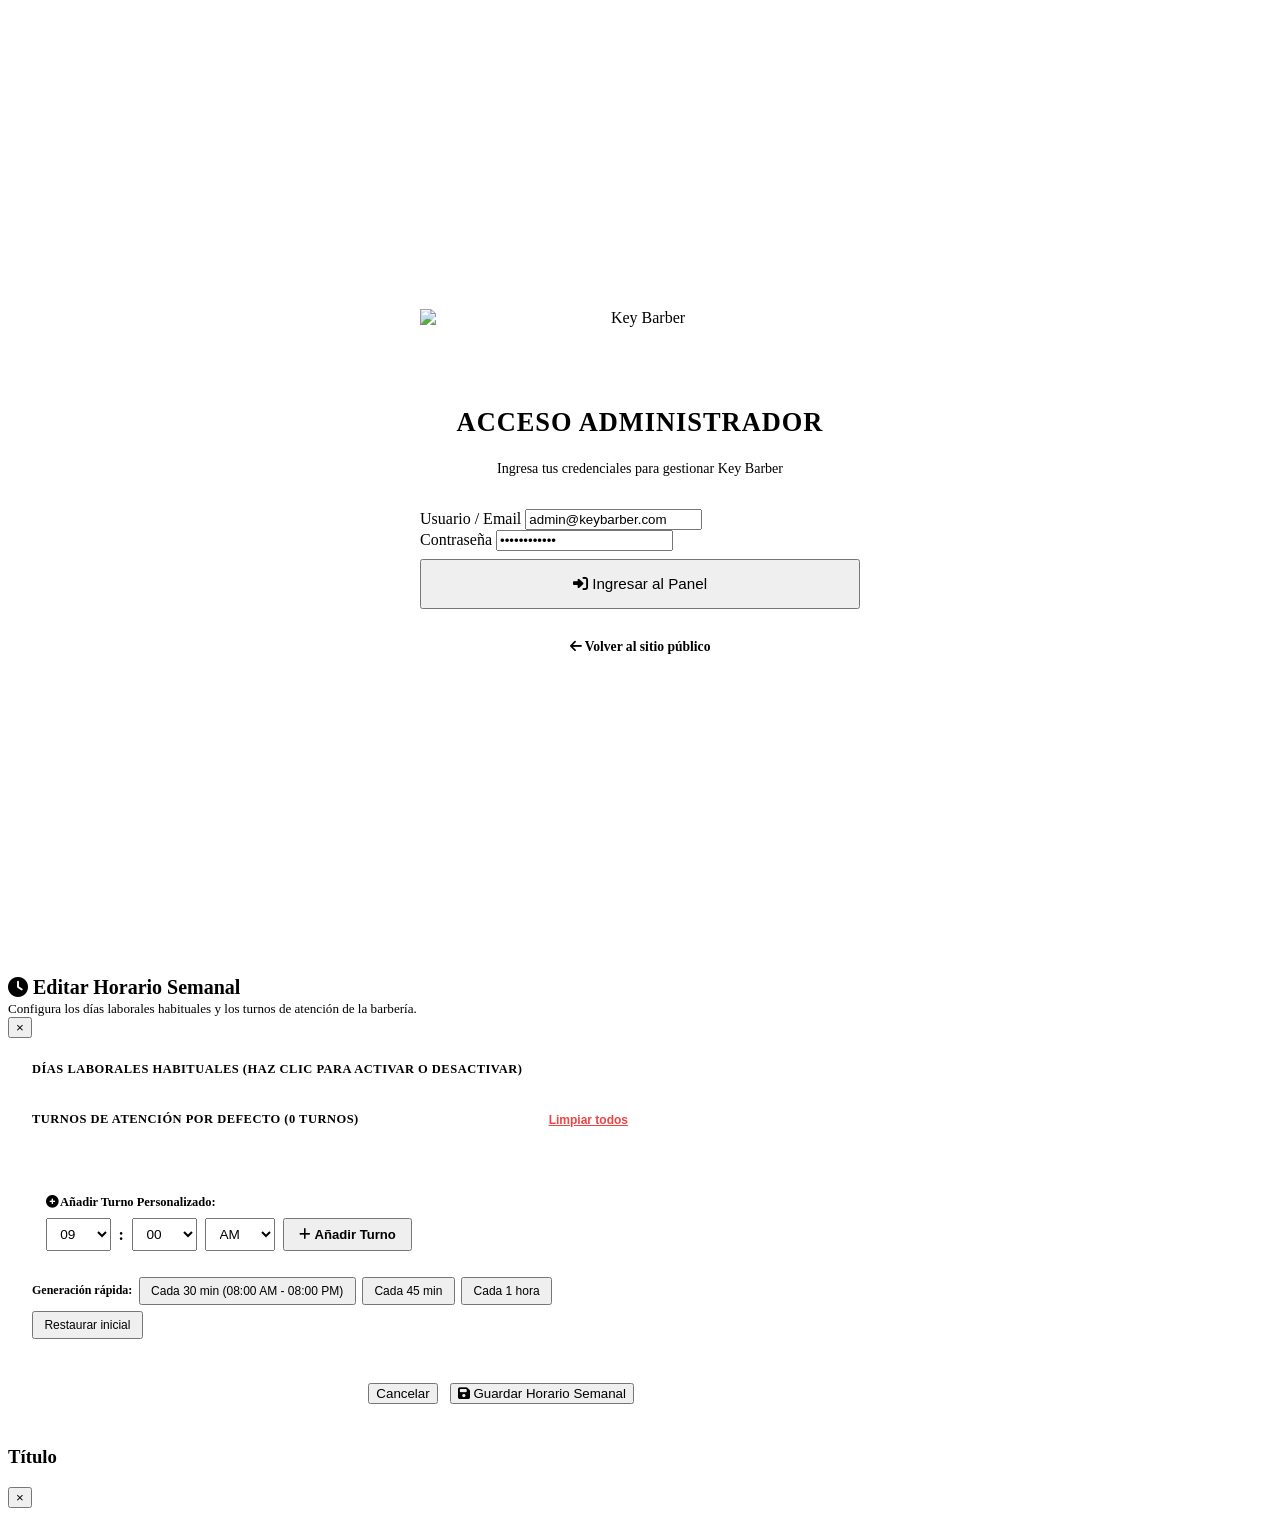
==== src/main/resources/static/admin.html @ 115a91c8 "feat: Key Barber - Sistema completo de gestión y agendamiento" ====
<!DOCTYPE html>
<html lang="es">
<head>
  <meta charset="UTF-8">
  <meta name="viewport" content="width=device-width, initial-scale=1.0">
  <title>Panel Administrativo | KEY BARBER</title>
  <link rel="stylesheet" href="https://cdnjs.cloudflare.com/ajax/libs/font-awesome/6.5.1/css/all.min.css">
  <link rel="stylesheet" href="/css/styles.css">
  <link rel="icon" href="data:image/svg+xml,<svg xmlns=%22http://www.w3.org/2000/svg%22 viewBox=%220 0 100 100%22><text y=%22.9em%22 font-size=%2290%22>⚡</text></svg>">
</head>
<body style="background: var(--bg-primary);">

  <!-- ==================== VISTA LOGIN ==================== -->
  <div id="loginView" style="display: flex; min-height: 100vh; align-items: center; justify-content: center; padding: 1.5rem;">
    <div style="background: #FFFFFF; border: 1px solid var(--border-color); border-radius: var(--radius-lg); padding: 2.75rem; max-width: 440px; width: 100%; box-shadow: var(--shadow-lg);">
      <div style="text-align: center; margin-bottom: 2rem;">
        <div class="logo-reflect-wrapper" style="margin: 0 auto 1.25rem auto;">
          <img src="/images/logo.jpg" alt="Key Barber" style="height: 76px; width: auto; display: block;">
        </div>
        <h2 style="color: var(--text-main); font-size: 1.65rem; font-weight: 900; letter-spacing: 1px;">ACCESO ADMINISTRADOR</h2>
        <p style="color: var(--text-muted); font-size: 0.88rem; margin-top: 0.35rem;">Ingresa tus credenciales para gestionar Key Barber</p>
      </div>

      <div id="loginError" style="display: none; background: var(--danger-bg); border: 1px solid var(--danger); color: var(--danger); padding: 0.85rem; border-radius: var(--radius-sm); margin-bottom: 1.25rem; font-size: 0.88rem; text-align: center; font-weight: 700;"></div>

      <form id="formLogin" onsubmit="iniciarSesion(event)">
        <div class="form-group">
          <label>Usuario / Email</label>
          <input type="email" id="loginEmail" class="form-control" value="admin@keybarber.com" required>
        </div>
        <div class="form-group">
          <label>Contraseña</label>
          <input type="password" id="loginPassword" class="form-control" value="Admin123456!" required>
        </div>
        <button type="submit" class="btn btn-gold" style="width: 100%; padding: 0.9rem; margin-top: 0.5rem; font-size: 0.95rem;">
          <i class="fa-solid fa-right-to-bracket mr-1"></i> Ingresar al Panel
        </button>
      </form>
      <div style="text-align: center; margin-top: 1.75rem;">
        <a href="/" style="color: var(--text-muted); font-size: 0.85rem; text-decoration: none; font-weight: 600;">
          <i class="fa-solid fa-arrow-left mr-1"></i> Volver al sitio público
        </a>
      </div>
    </div>
  </div>

  <!-- ==================== VISTA DASHBOARD PRINCIPAL ==================== -->
  <div id="dashboardView" style="display: none;" class="admin-layout">
    
    <!-- Sidebar Navegación -->
    <aside class="admin-sidebar">
      <div style="display: flex; align-items: center; gap: 0.85rem; margin-bottom: 2.25rem;">
        <div class="logo-reflect-wrapper" style="border-radius: 8px;">
          <img src="/images/logo.jpg" alt="Key Barber" style="height: 38px; width: auto; display: block;">
        </div>
        <div>
          <h3 style="font-size: 1.15rem; color: var(--text-main); font-weight: 800; letter-spacing: 1px;">KEY BARBER</h3>
          <p style="font-size: 0.72rem; color: var(--gold); font-weight: 800;" id="userRole">ADMIN</p>
        </div>
      </div>

      <nav style="display: flex; flex-direction: column; gap: 0.45rem;">
        <button class="btn btn-gold" style="justify-content: flex-start; text-align: left;" onclick="cambiarTab('citas', this)" id="btnTabCitas">
          <i class="fa-solid fa-calendar-check mr-2"></i> Citas &amp; Agenda
        </button>
        <button class="btn btn-outline" style="justify-content: flex-start; text-align: left;" onclick="cambiarTab('historial', this)" id="btnTabHistorial">
          <i class="fa-solid fa-clock-rotate-left mr-2 text-gold"></i> Historial de Citas
        </button>
        <button class="btn btn-outline" style="justify-content: flex-start; text-align: left;" onclick="cambiarTab('metricas', this)">
          <i class="fa-solid fa-chart-pie mr-2 text-gold"></i> Métricas &amp; Caja
        </button>
        <button class="btn btn-outline" style="justify-content: flex-start; text-align: left;" onclick="cambiarTab('servicios', this)">
          <i class="fa-solid fa-scissors mr-2 text-gold"></i> Catálogo Servicios
        </button>
        <button class="btn btn-outline" style="justify-content: flex-start; text-align: left;" onclick="cambiarTab('barberos', this)">
          <i class="fa-solid fa-user-tie mr-2 text-gold"></i> Equipo de Barberos
        </button>
        <button class="btn btn-outline" style="justify-content: flex-start; text-align: left;" onclick="cambiarTab('bloqueos', this)">
          <i class="fa-solid fa-calendar-xmark mr-2 text-gold"></i> Bloqueos de Horario
        </button>
        <button class="btn btn-outline" style="justify-content: flex-start; text-align: left;" onclick="cambiarTab('configuracion', this)">
          <i class="fa-solid fa-gear mr-2 text-gold"></i> Ajustes Barbería
        </button>
      </nav>

      <div style="margin-top: auto; padding-top: 2rem; border-top: 1px solid var(--border-color);">
        <p style="font-size: 0.8rem; color: var(--text-muted); margin-bottom: 0.75rem; word-break: break-all; font-weight: 600;" id="userName">admin@keybarber.com</p>
        <div style="display: flex; gap: 0.5rem;">
          <a href="/" target="_blank" class="btn btn-outline" style="flex: 1; padding: 0.45rem; font-size: 0.8rem;">
            <i class="fa-solid fa-arrow-up-right-from-square mr-1"></i> Ver Sitio
          </a>
          <button onclick="cerrarSesion()" class="btn btn-danger" style="padding: 0.45rem 0.85rem; font-size: 0.8rem;">
            <i class="fa-solid fa-arrow-right-from-bracket"></i> Salir
          </button>
        </div>
      </div>
    </aside>

    <!-- Main Content -->
    <main class="admin-main">
      
      <!-- ============ TAB 1: CITAS & AGENDA (VISTA UNIFICADA) ============ -->
      <section id="tabCitas" class="tab-content">
        
        <!-- ============ AGENDA VISUAL INTERACTIVA (SLIDER / SCROLL COMPACTO) ============ -->
        <div style="background: #10141D; border: 1px solid rgba(197, 160, 89, 0.35); border-radius: var(--radius-md); padding: 1.5rem; margin-bottom: 1.75rem; box-shadow: 0 10px 30px rgba(0,0,0,0.25);">
          <!-- Encabezado de la Agenda -->
          <div style="display: flex; justify-content: space-between; align-items: center; border-bottom: 1px solid rgba(255, 255, 255, 0.08); padding-bottom: 1rem; margin-bottom: 1.25rem; flex-wrap: wrap; gap: 1rem;">
            <div>
              <div style="display: flex; align-items: center; gap: 0.65rem;">
                <span style="background: rgba(197, 160, 89, 0.15); color: #C5A059; width: 36px; height: 36px; border-radius: 8px; display: flex; align-items: center; justify-content: center; font-size: 1.1rem; border: 1px solid rgba(197, 160, 89, 0.3);">
                  <i class="fa-solid fa-calendar-days"></i>
                </span>
                <h3 id="tituloVistaAgenda" style="font-size: 1.25rem; font-weight: 800; color: #FFFFFF; letter-spacing: 0.5px; margin: 0;">
                  AGENDA SEMANAL
                </h3>
              </div>
              <p id="subtituloVistaAgenda" style="font-size: 0.82rem; color: #94A3B8; margin-top: 0.35rem;">
                Visualiza la disponibilidad y las citas de toda la semana de forma compacta y sin enredos. Haz clic en un turno para gestionarlo.
              </p>
            </div>

            <!-- Controles y Selector de Vista -->
            <div style="display: flex; gap: 0.5rem; flex-wrap: wrap; align-items: center;">
              <div style="background: #181C26; padding: 0.25rem; border-radius: var(--radius-sm); border: 1px solid rgba(255, 255, 255, 0.08); display: flex; gap: 0.25rem;">
                <button type="button" id="btnModoSemanal" onclick="cambiarModoAgendaVisual('SEMANAL')" style="padding: 0.45rem 0.85rem; font-size: 0.8rem; font-weight: 700; border-radius: 6px; border: none; cursor: pointer; transition: var(--transition); background: #C5A059; color: #000000;">
                  <i class="fa-solid fa-calendar-week mr-1"></i> Agenda Semanal
                </button>
                <button type="button" id="btnModoFecha" onclick="cambiarModoAgendaVisual('FECHA')" style="padding: 0.45rem 0.85rem; font-size: 0.8rem; font-weight: 700; border-radius: 6px; border: none; cursor: pointer; transition: var(--transition); background: transparent; color: #94A3B8;">
                  <i class="fa-solid fa-calendar-day mr-1"></i> Por Fecha
                </button>
              </div>

              <button onclick="abrirModalHorarioSemanal()" class="btn btn-outline" style="padding: 0.45rem 0.85rem; font-size: 0.8rem; border-color: rgba(197, 160, 89, 0.4); color: #C5A059;">
                <i class="fa-solid fa-sliders mr-1"></i> Configurar Turnos
              </button>
            </div>
          </div>

          <!-- Contenedor Dinámico: Renderizado de la Agenda Semanal o por Fecha -->
          <div id="contenedorAgendaVisual" style="max-height: 520px; overflow-y: auto; padding-right: 0.35rem;">
            <div style="text-align: center; color: #94A3B8; padding: 2.5rem;">
              <i class="fa-solid fa-spinner fa-spin text-gold mr-2 text-xl"></i> Cargando agenda visual interactiva...
            </div>
          </div>
        </div>

        <!-- Tarjeta de Mesa en Vivo: Clientes en Silla (En Atención) -->
        <div style="background: #FFFFFF; border: 1px solid var(--border-color); border-radius: var(--radius-md); padding: 1.5rem; margin-bottom: 1.75rem; box-shadow: var(--shadow-md);">
          <div style="display: flex; justify-content: space-between; align-items: center; margin-bottom: 1.25rem; flex-wrap: wrap; gap: 1rem;">
            <div>
              <div style="display: flex; align-items: center; gap: 0.6rem;">
                <span style="background: rgba(234, 179, 8, 0.15); color: #B45309; width: 36px; height: 36px; border-radius: 8px; display: flex; align-items: center; justify-content: center; font-size: 1.15rem; border: 1px solid rgba(234, 179, 8, 0.3);">
                  <i class="fa-solid fa-scissors"></i>
                </span>
                <h3 style="font-size: 1.25rem; font-weight: 800; color: var(--text-main); margin: 0;">
                  Clientes en Silla (En Atención)
                </h3>
                <span id="badgeContadorEnProceso" style="background: rgba(234, 179, 8, 0.15); color: #B45309; border: 1px solid rgba(234, 179, 8, 0.3); font-size: 0.75rem; font-weight: 800; padding: 0.2rem 0.65rem; border-radius: var(--radius-full);">
                  0 en atención
                </span>
              </div>
              <p style="font-size: 0.82rem; color: var(--text-muted); margin-top: 0.35rem;">
                Solo las citas activas que están siendo atendidas en este momento. Al cobrar, pasarán al <strong>Historial de Citas</strong>.
              </p>
            </div>

            <div style="display: flex; gap: 0.5rem;">
              <button onclick="cargarCitasAdmin()" class="btn btn-gold" style="padding: 0.45rem 1rem; font-size: 0.82rem;">
                <i class="fa-solid fa-rotate mr-1"></i> Actualizar
              </button>
            </div>
          </div>

          <!-- Tabla de Clientes en Atención -->
          <div style="overflow-x: auto; border: 1px solid var(--border-color); border-radius: var(--radius-sm); margin-bottom: 1.5rem;">
            <table class="data-table">
              <thead>
                <tr>
                  <th>Código</th>
                  <th>Hora</th>
                  <th>Cliente</th>
                  <th>Teléfono</th>
                  <th>Barbero Asignado</th>
                  <th>Servicios en Corte</th>
                  <th>Total a Cobrar</th>
                  <th>Estado</th>
                  <th style="text-align: right;">Acciones de Atención</th>
                </tr>
              </thead>
              <tbody id="tablaCitasBody">
                <tr><td colspan="9" style="text-align: center; color: var(--text-muted); padding: 2rem;">Cargando citas en proceso...</td></tr>
              </tbody>
            </table>
          </div>

          <!-- Próximas Citas Confirmadas de Hoy (Listas para atender) -->
          <div style="border-top: 1px solid var(--border-color); padding-top: 1.25rem;">
            <div style="display: flex; justify-content: space-between; align-items: center; margin-bottom: 0.85rem;">
              <h4 style="font-size: 1rem; font-weight: 800; color: var(--text-main); margin: 0;">
                <i class="fa-regular fa-calendar-check text-gold mr-1"></i> Citas Programadas para Hoy (Esperando Turno)
              </h4>
              <span id="contadorCitasConfirmadasHoy" style="font-size: 0.75rem; font-weight: 700; color: var(--text-muted);">
                0 en espera
              </span>
            </div>
            <div id="listaCitasConfirmadasHoy" style="display: grid; grid-template-columns: repeat(auto-fill, minmax(280px, 1fr)); gap: 0.75rem;">
              <div style="color: var(--text-muted); font-size: 0.82rem; padding: 0.5rem;">No hay citas adicionales en espera para hoy.</div>
            </div>
          </div>
        </div>

      </section>

      <!-- ============ TAB: HISTORIAL DE CITAS (DONDE LLEGAN LAS COMPLETADAS) ============ -->
      <section id="tabHistorial" class="tab-content" style="display: none;">
        <div style="background: #FFFFFF; border: 1px solid var(--border-color); border-radius: var(--radius-md); padding: 1.5rem; margin-bottom: 1.75rem; box-shadow: var(--shadow-md);">
          
          <!-- Encabezado del Historial -->
          <div style="display: flex; justify-content: space-between; align-items: center; margin-bottom: 1.25rem; flex-wrap: wrap; gap: 1rem;">
            <div>
              <div style="display: flex; align-items: center; gap: 0.6rem;">
                <span style="background: rgba(185, 143, 74, 0.12); color: var(--gold); width: 36px; height: 36px; border-radius: 8px; display: flex; align-items: center; justify-content: center; font-size: 1.15rem; border: 1px solid rgba(185, 143, 74, 0.3);">
                  <i class="fa-solid fa-clock-rotate-left"></i>
                </span>
                <h3 style="font-size: 1.25rem; font-weight: 800; color: var(--text-main); margin: 0;">
                  Historial de Citas y Registros
                </h3>
              </div>
              <p style="font-size: 0.82rem; color: var(--text-muted); margin-top: 0.35rem;">
                Todos los registros completados o cobrados llegan aquí. Puedes buscar y <strong>eliminar permanentemente</strong> cada registro si lo deseas.
              </p>
            </div>

            <!-- Resumen Rápido de Caja del Historial -->
            <div style="display: flex; gap: 0.75rem; align-items: center; flex-wrap: wrap;">
              <div style="background: var(--bg-card); padding: 0.5rem 0.85rem; border-radius: var(--radius-sm); border: 1px solid var(--border-color); text-align: right;">
                <span style="font-size: 0.7rem; font-weight: 700; color: var(--text-muted); text-transform: uppercase; display: block;">Total Facturado</span>
                <strong id="historialTotalFacturado" style="color: #059669; font-size: 1.1rem; font-weight: 800;">$0</strong>
              </div>
              <div style="background: var(--bg-card); padding: 0.5rem 0.85rem; border-radius: var(--radius-sm); border: 1px solid var(--border-color); text-align: right;">
                <span style="font-size: 0.7rem; font-weight: 700; color: var(--text-muted); text-transform: uppercase; display: block;">Citas Registradas</span>
                <strong id="historialTotalRegistros" style="color: var(--text-main); font-size: 1.1rem; font-weight: 800;">0</strong>
              </div>
              <button onclick="cargarHistorialAdmin()" class="btn btn-gold" style="padding: 0.55rem 1rem; font-size: 0.85rem;">
                <i class="fa-solid fa-rotate mr-1"></i> Actualizar
              </button>
            </div>
          </div>

          <!-- Filtros de Búsqueda del Historial -->
          <div style="display: grid; grid-template-columns: repeat(auto-fit, minmax(200px, 1fr)); gap: 0.75rem; background: var(--bg-card); padding: 1rem; border-radius: var(--radius-sm); border: 1px solid var(--border-color); margin-bottom: 1.25rem;">
            <div>
              <label style="font-size: 0.75rem; font-weight: 800; text-transform: uppercase; color: var(--text-muted); display: block; margin-bottom: 0.35rem;">Buscar cliente / código / teléfono</label>
              <input type="text" id="filtroHistorialTexto" oninput="filtrarHistorialTabla()" placeholder="Nombre, teléfono o KB-..." class="form-control" style="font-size: 0.85rem; padding: 0.55rem 0.75rem;">
            </div>
            <div>
              <label style="font-size: 0.75rem; font-weight: 800; text-transform: uppercase; color: var(--text-muted); display: block; margin-bottom: 0.35rem;">Estado</label>
              <select id="filtroHistorialEstado" class="form-control" style="font-size: 0.85rem; padding: 0.55rem 0.75rem;" onchange="cargarHistorialAdmin()">
                <option value="COMPLETADA" selected>Solo Completadas (Cobradas)</option>
                <option value="CANCELADA">Solo Canceladas</option>
                <option value="TODOS">Todos los Registros</option>
              </select>
            </div>
          </div>

          <!-- Tabla del Historial -->
          <div style="overflow-x: auto; border: 1px solid var(--border-color); border-radius: var(--radius-sm);">
            <table class="data-table">
              <thead>
                <tr>
                  <th>Código</th>
                  <th>Fecha</th>
                  <th>Hora</th>
                  <th>Cliente</th>
                  <th>Teléfono</th>
                  <th>Barbero</th>
                  <th>Servicios Realizados</th>
                  <th>Total Cobrado</th>
                  <th>Estado</th>
                  <th style="text-align: right;">Eliminar</th>
                </tr>
              </thead>
              <tbody id="tablaHistorialBody">
                <tr><td colspan="10" style="text-align: center; color: var(--text-muted); padding: 2.5rem;">Cargando historial de citas...</td></tr>
              </tbody>
            </table>
          </div>

        </div>
      </section>



      <!-- ============ TAB 2: MÉTRICAS & CAJA ============ -->
      <section id="tabMetricas" class="tab-content" style="display: none;">
        <h2 style="font-size: 1.8rem; font-weight: 800; color: var(--text-main); margin-bottom: 1.5rem;">
          <i class="fa-solid fa-chart-pie text-gold mr-1"></i> Resumen de Métricas &amp; Caja
        </h2>
        
        <div style="display: grid; grid-template-columns: repeat(auto-fit, minmax(210px, 1fr)); gap: 1.25rem; margin-bottom: 2rem;">
          <div class="metric-card">
            <span style="color: var(--text-muted); font-size: 0.82rem; font-weight: 800; text-transform: uppercase;">Citas Hoy</span>
            <div class="metric-number" id="metricaCitasHoy">0</div>
          </div>
          <div class="metric-card">
            <span style="color: var(--warning); font-size: 0.82rem; font-weight: 800; text-transform: uppercase;">Pendientes / En Proceso</span>
            <div class="metric-number" style="color: var(--warning);" id="metricaPendientesHoy">0</div>
          </div>
          <div class="metric-card">
            <span style="color: var(--success); font-size: 0.82rem; font-weight: 800; text-transform: uppercase;">Completadas Hoy</span>
            <div class="metric-number" style="color: var(--success);" id="metricaCompletadasHoy">0</div>
          </div>
          <div class="metric-card">
            <span style="color: var(--gold); font-size: 0.82rem; font-weight: 800; text-transform: uppercase;">Facturado Hoy</span>
            <div class="metric-number" id="metricaIngresosHoy">$0</div>
          </div>
          <div class="metric-card">
            <span style="color: var(--info); font-size: 0.82rem; font-weight: 800; text-transform: uppercase;">Facturado Esta Semana</span>
            <div class="metric-number" style="color: var(--info);" id="metricaIngresosSemana">$0</div>
          </div>
        </div>
      </section>

      <!-- ============ TAB 3: SERVICIOS CON SELECTOR DE ARCHIVO Y LIVE PREVIEW ============ -->
      <section id="tabServicios" class="tab-content" style="display: none;">
        <div style="background: #FFFFFF; border: 1px solid var(--border-color); border-radius: var(--radius-md); padding: 1.75rem; margin-bottom: 2rem; box-shadow: var(--shadow-md);">
          
          <div style="display: flex; justify-content: space-between; align-items: center; border-bottom: 1px solid var(--border-color); padding-bottom: 1rem; margin-bottom: 1.5rem;">
            <h3 id="formServicioTitulo" style="font-size: 1.25rem; font-weight: 800; color: var(--gold); display: flex; align-items: center; gap: 0.5rem;">
              <i class="fa-solid fa-scissors"></i> <span>Crear Nuevo Servicio de Barbería</span>
            </h3>
            <button id="btnCancelarEdicionServ" onclick="resetearFormServicio()" class="btn btn-outline" style="display: none; padding: 0.4rem 0.8rem; font-size: 0.8rem;">
              Cancelar Edición
            </button>
          </div>

          <form id="formEditorServicio" onsubmit="guardarServicioConPreview(event)">
            <input type="hidden" id="servEditId" value="">
            <input type="hidden" id="liveServImgData" value="">

            <div style="display: grid; grid-template-columns: repeat(auto-fit, minmax(220px, 1fr)); gap: 1rem; margin-bottom: 1rem;">
              <div class="form-group" style="margin-bottom: 0;">
                <label>Nombre del Servicio *</label>
                <input type="text" id="liveServNombre" class="form-control" placeholder="Ej: Skin Fade &amp; Ritual Barba" required oninput="actualizarPreviewEnVivo()">
              </div>
              <div class="form-group" style="margin-bottom: 0;">
                <label>Categoría</label>
                <select id="liveServCategoria" class="form-control" onchange="actualizarPreviewEnVivo()">
                  <option value="Cortes">Cortes</option>
                  <option value="Barba">Barba</option>
                  <option value="Combos">Combos VIP</option>
                  <option value="Tratamientos">Tratamientos</option>
                  <option value="Color">Color</option>
                </select>
              </div>
              <div class="form-group" style="margin-bottom: 0;">
                <label>Precio ($ COP) *</label>
                <input type="number" id="liveServPrecio" class="form-control" placeholder="Ej: 35000" required oninput="actualizarPreviewEnVivo()">
              </div>
              <div class="form-group" style="margin-bottom: 0;">
                <label>Duración Estimada (Minutos) *</label>
                <input type="number" id="liveServDuracion" class="form-control" value="30" step="5" required oninput="actualizarPreviewEnVivo()">
              </div>
            </div>

            <!-- SELECTOR DE ARCHIVO LOCAL (100% CERO URLs) -->
            <div class="form-group">
              <label>Foto del Servicio (Selecciona un archivo de tu equipo) *</label>
              <div class="file-upload-box" id="servDropZone">
                <input type="file" id="servFileInput" class="file-upload-input" accept="image/png,image/jpeg,image/webp" onchange="manejarSubidaArchivoServicio(event)">
                <i class="fa-solid fa-cloud-arrow-up text-gold" style="font-size: 2rem; margin-bottom: 0.5rem; display: block;"></i>
                <strong style="color: var(--text-main); font-size: 0.95rem; display: block;" id="servFileNameLabel">Haz clic o arrastra una imagen aquí (JPG, PNG, WebP)</strong>
                <p style="color: var(--text-muted); font-size: 0.8rem; margin-top: 0.25rem;">La foto se reflejará al instante en la tarjeta de vista previa</p>
              </div>
            </div>

            <div class="form-group">
              <label>Descripción del Procedimiento</label>
              <textarea id="liveServDesc" class="form-control" rows="2" placeholder="Detalla los procedimientos incluidos..." oninput="actualizarPreviewEnVivo()"></textarea>
            </div>

            <!-- CONTROLES DE ENCUADRE Y VISTA PREVIA EN TARJETA -->
            <div style="border-top: 1px solid var(--border-color); padding-top: 1.5rem; margin-top: 1.5rem; display: grid; grid-template-columns: 1.2fr 0.8fr; gap: 2rem; align-items: start;">
              
              <!-- Columna Controles -->
              <div>
                <h4 style="font-size: 0.9rem; font-weight: 800; color: var(--gold); text-transform: uppercase; letter-spacing: 0.5px; margin-bottom: 0.5rem;">
                  <i class="fa-solid fa-crop-simple mr-1"></i> Encuadre &amp; Zoom de Imagen
                </h4>
                <p style="font-size: 0.82rem; color: var(--text-muted); margin-bottom: 1.25rem;">
                  Ajusta el zoom y la posición para que la foto se adapte perfectamente al marco.
                </p>

                <div style="display: grid; grid-template-columns: 1fr 1fr; gap: 1rem; margin-bottom: 1rem;">
                  <div>
                    <label style="font-size: 0.8rem; font-weight: 700; color: var(--text-muted); display: block; margin-bottom: 0.35rem;">Modo de Ajuste</label>
                    <select id="servFitMode" class="form-control" onchange="actualizarPreviewEnVivo()">
                      <option value="cover">Cubrir Marco (Cover)</option>
                      <option value="contain">Encajar Completo (Contain)</option>
                    </select>
                  </div>
                  <div>
                    <label style="font-size: 0.8rem; font-weight: 700; color: var(--text-muted); display: flex; justify-content: space-between; margin-bottom: 0.35rem;">
                      <span>Zoom / Escala</span>
                      <span id="servZoomVal" style="color: var(--gold); font-family: monospace;">1.00x</span>
                    </label>
                    <input type="range" id="servZoom" min="0.7" max="2.5" step="0.05" value="1.0" style="width: 100%; accent-color: var(--gold);" oninput="actualizarPreviewEnVivo()">
                  </div>
                </div>

                <div style="display: grid; grid-template-columns: 1fr 1fr; gap: 1rem; margin-bottom: 1.25rem;">
                  <div>
                    <label style="font-size: 0.8rem; font-weight: 700; color: var(--text-muted); display: flex; justify-content: space-between; margin-bottom: 0.35rem;">
                      <span>Posición X</span>
                      <span id="servPosXVal" style="color: var(--gold); font-family: monospace;">50%</span>
                    </label>
                    <input type="range" id="servPosX" min="0" max="100" step="1" value="50" style="width: 100%; accent-color: var(--gold);" oninput="actualizarPreviewEnVivo()">
                  </div>
                  <div>
                    <label style="font-size: 0.8rem; font-weight: 700; color: var(--text-muted); display: flex; justify-content: space-between; margin-bottom: 0.35rem;">
                      <span>Posición Y</span>
                      <span id="servPosYVal" style="color: var(--gold); font-family: monospace;">50%</span>
                    </label>
                    <input type="range" id="servPosY" min="0" max="100" step="1" value="50" style="width: 100%; accent-color: var(--gold);" oninput="actualizarPreviewEnVivo()">
                  </div>
                </div>

                <div style="display: flex; gap: 0.5rem;">
                  <button type="button" onclick="setPresetServicio('cover')" class="btn btn-outline" style="flex: 1; padding: 0.45rem; font-size: 0.78rem;">
                    <i class="fa-solid fa-scissors text-gold mr-1"></i> Modelo / Fade
                  </button>
                  <button type="button" onclick="setPresetServicio('contain')" class="btn btn-outline" style="flex: 1; padding: 0.45rem; font-size: 0.78rem;">
                    <i class="fa-solid fa-expand text-gold mr-1"></i> Encajar Todo
                  </button>
                  <button type="button" onclick="resetearSlidersServicio()" class="btn btn-outline" style="padding: 0.45rem 0.8rem; font-size: 0.78rem;">
                    Restablecer
                  </button>
                </div>
              </div>

              <!-- Columna Tarjeta Vista Previa en Vivo -->
              <div style="display: flex; flex-direction: column; align-items: center;">
                <span style="font-size: 0.75rem; text-transform: uppercase; font-weight: 800; color: var(--gold); letter-spacing: 1px; margin-bottom: 0.75rem;">
                  <i class="fa-solid fa-eye mr-1"></i> Vista Previa en Tarjeta
                </span>

                <div class="service-card" style="width: 100%; max-width: 320px;">
                  <div class="service-img-wrap">
                    <img id="previewCardImg" src="https://images.unsplash.com/photo-1503951914875-452162b0f3f1?auto=format&fit=crop&w=600&q=80" class="service-img" alt="Vista previa">
                    <span class="service-duration-badge" id="previewCardDuration">⏱️ 30 min</span>
                  </div>
                  <div class="service-body">
                    <div class="service-meta">
                      <span class="service-category" id="previewCardCategory">Cortes</span>
                    </div>
                    <h3 class="service-title" id="previewCardTitle">Nombre del Servicio</h3>
                    <p class="service-desc" id="previewCardDesc">Detalla los procedimientos incluidos...</p>
                    <div class="service-footer">
                      <span class="service-price" id="previewCardPrice">$35.000</span>
                      <button type="button" class="btn btn-gold" style="padding: 0.45rem 1rem; font-size: 0.8rem; opacity: 0.8; cursor: default;">
                        <i class="fa-solid fa-calendar-plus mr-1"></i> Agendar
                      </button>
                    </div>
                  </div>
                </div>
              </div>

            </div>

            <div style="display: flex; justify-content: flex-end; gap: 1rem; margin-top: 1.5rem; border-top: 1px solid var(--border-color); padding-top: 1.25rem;">
              <button type="submit" id="btnGuardarServicio" class="btn btn-gold" style="padding: 0.85rem 2rem; font-size: 0.95rem;">
                <i class="fa-solid fa-floppy-disk mr-1"></i> Guardar Servicio
              </button>
            </div>
          </form>

        </div>

        <!-- Tabla de Servicios Registrados -->
        <div style="background: #FFFFFF; border: 1px solid var(--border-color); border-radius: var(--radius-md); padding: 1.5rem; box-shadow: var(--shadow-sm);">
          <div style="display: flex; justify-content: space-between; align-items: center; margin-bottom: 1rem;">
            <h4 style="font-size: 1.15rem; font-weight: 800; color: var(--text-main);">
              Servicios Registrados en el Sistema
            </h4>
            <button onclick="resetearFormServicio(); window.scrollTo({top: 0, behavior: 'smooth'});" class="btn btn-gold" style="padding: 0.45rem 0.9rem; font-size: 0.82rem;">
              <i class="fa-solid fa-plus mr-1"></i> + Nuevo Servicio
            </button>
          </div>
          <div style="overflow-x: auto; border: 1px solid var(--border-color); border-radius: var(--radius-sm);">
            <table class="data-table">
              <thead>
                <tr>
                  <th>Foto</th>
                  <th>Servicio</th>
                  <th>Categoría</th>
                  <th>Precio</th>
                  <th>Duración</th>
                  <th>Estado</th>
                  <th style="text-align: right;">Acciones</th>
                </tr>
              </thead>
              <tbody id="tablaServiciosBody"></tbody>
            </table>
          </div>
        </div>
      </section>

      <!-- ============ TAB 4: BARBEROS CON SELECTOR DE ARCHIVO LOCAL ============ -->
      <section id="tabBarberos" class="tab-content" style="display: none;">
        <div style="display: flex; justify-content: space-between; align-items: center; margin-bottom: 1.5rem;">
          <div>
            <h2 style="font-size: 1.8rem; font-weight: 800; color: var(--text-main);">Equipo de Barberos</h2>
            <p style="color: var(--text-muted); font-size: 0.88rem;">Agrega, edita o elimina a los profesionales, turnos laborales y descansos.</p>
          </div>
          <button onclick="abrirModalBarbero()" class="btn btn-gold">
            <i class="fa-solid fa-plus mr-1"></i> + Nuevo Barbero
          </button>
        </div>

        <div style="background: #FFFFFF; border: 1px solid var(--border-color); border-radius: var(--radius-md); overflow-x: auto; box-shadow: var(--shadow-sm);">
          <table class="data-table">
            <thead>
              <tr>
                <th>Foto</th>
                <th>Nombre</th>
                <th>Especialidad</th>
                <th>Teléfono</th>
                <th>Turno</th>
                <th>Almuerzo</th>
                <th>Estado</th>
                <th style="text-align: right;">Acciones</th>
              </tr>
            </thead>
            <tbody id="tablaBarberosBody"></tbody>
          </table>
        </div>
      </section>

      <!-- ============ TAB 5: BLOQUEOS DE HORARIO ============ -->
      <section id="tabBloqueos" class="tab-content" style="display: none;">
        <div style="display: flex; justify-content: space-between; align-items: center; margin-bottom: 1.5rem;">
          <div>
            <h2 style="font-size: 1.8rem; font-weight: 800; color: var(--text-main);">Bloqueos de Agenda</h2>
            <p style="color: var(--text-muted); font-size: 0.88rem;">Inhabilita franjas horarias por citas médicas, descansos o mantenimiento.</p>
          </div>
          <button onclick="abrirModalBloqueo()" class="btn btn-gold">
            <i class="fa-solid fa-lock mr-1"></i> + Nuevo Bloqueo
          </button>
        </div>

        <div style="background: #FFFFFF; border: 1px solid var(--border-color); border-radius: var(--radius-md); overflow-x: auto; box-shadow: var(--shadow-sm);">
          <table class="data-table">
            <thead>
              <tr>
                <th>Fecha</th>
                <th>Horario</th>
                <th>Aplica a</th>
                <th>Motivo</th>
                <th style="text-align: right;">Acciones</th>
              </tr>
            </thead>
            <tbody id="tablaBloqueosBody"></tbody>
          </table>
        </div>
      </section>

      <!-- ============ TAB 6: AJUSTES BARBERÍA ============ -->
      <section id="tabConfiguracion" class="tab-content" style="display: none;">
        <h2 style="font-size: 1.8rem; font-weight: 800; color: var(--text-main); margin-bottom: 1.5rem;">
          <i class="fa-solid fa-gear text-gold mr-1"></i> Configuración General del Negocio
        </h2>
        
        <div style="background: #FFFFFF; border: 1px solid var(--border-color); border-radius: var(--radius-md); padding: 2rem; max-width: 720px; box-shadow: var(--shadow-sm);">
          <form id="formConfig" onsubmit="guardarConfiguracion(event)">
            <div class="form-group">
              <label>Nombre del Negocio</label>
              <input type="text" id="cfgNombre" class="form-control" required>
            </div>
            <div class="form-group">
              <label>Slogan de Marca</label>
              <input type="text" id="cfgSlogan" class="form-control">
            </div>
            <div class="form-group">
              <label>Dirección</label>
              <input type="text" id="cfgDireccion" class="form-control">
            </div>
            <div style="display: grid; grid-template-columns: 1fr 1fr; gap: 1rem;">
              <div class="form-group">
                <label>Teléfono de Contacto</label>
                <input type="text" id="cfgTelefono" class="form-control">
              </div>
              <div class="form-group">
                <label>WhatsApp Oficial (ej: 573109876543)</label>
                <input type="text" id="cfgWhatsapp" class="form-control">
              </div>
            </div>
            <div style="display: grid; grid-template-columns: 1fr 1fr; gap: 1rem;">
              <div class="form-group">
                <label>Intervalo de turnos (minutos)</label>
                <input type="number" id="cfgIntervalo" class="form-control" value="30">
              </div>
              <div class="form-group">
                <label>Anticipación máxima (días)</label>
                <input type="number" id="cfgAnticipacion" class="form-control" value="15">
              </div>
            </div>
            <button type="submit" class="btn btn-gold" style="margin-top: 1rem; padding: 0.8rem 1.8rem;">
              <i class="fa-solid fa-floppy-disk mr-1"></i> Guardar Ajustes
            </button>
          </form>
        </div>
      </section>

    </main>
  </div>

  <!-- ============ MODAL: EDITAR HORARIO SEMANAL (TAL CUAL ISIVI) ============ -->
  <div class="modal-overlay" id="modalHorarioSemanal">
    <div class="modal-card" style="max-width: 650px;">
      <div class="modal-header">
        <div>
          <h3 style="font-size: 1.25rem; font-weight: 800; color: var(--text-main); margin-bottom: 0.15rem;">
            <i class="fa-solid fa-clock text-gold mr-1"></i> Editar Horario Semanal
          </h3>
          <p style="font-size: 0.82rem; color: var(--text-muted); margin: 0;">Configura los días laborales habituales y los turnos de atención de la barbería.</p>
        </div>
        <button class="close-btn" onclick="cerrarModalHorarioSemanal()">&times;</button>
      </div>
      <div class="modal-body" style="padding: 1.5rem; overflow-y: auto;">
        
        <!-- Alerta error -->
        <div id="adminHorarioError" style="display: none; background: #fee2e2; border: 1px solid #ef4444; color: #991b1b; padding: 0.75rem 1rem; border-radius: var(--radius-sm); font-size: 0.85rem; margin-bottom: 1.25rem; align-items: center; gap: 0.5rem;">
          <i class="fa-solid fa-circle-exclamation text-danger"></i>
          <span></span>
        </div>

        <!-- 1. Días Laborales -->
        <div style="margin-bottom: 1.5rem;">
          <label style="display: block; font-size: 0.78rem; font-weight: 800; text-transform: uppercase; letter-spacing: 0.5px; color: var(--text-muted); margin-bottom: 0.65rem;">
            Días Laborales Habituales (Haz clic para activar o desactivar)
          </label>
          <div id="adminModalWorkingDays" style="display: grid; grid-template-columns: repeat(auto-fit, minmax(130px, 1fr)); gap: 0.6rem;">
            <!-- Inyectado por JS -->
          </div>
        </div>

        <!-- 2. Turnos de Atención por Defecto -->
        <div style="margin-bottom: 1.5rem;">
          <div style="display: flex; justify-content: space-between; align-items: center; margin-bottom: 0.65rem;">
            <label style="font-size: 0.78rem; font-weight: 800; text-transform: uppercase; letter-spacing: 0.5px; color: var(--text-muted); margin: 0;">
              Turnos de Atención por Defecto (<span id="totalTurnosCount">0</span> turnos)
            </label>
            <button type="button" onclick="limpiarTodosTurnosModal()" style="background: none; border: none; font-size: 0.75rem; color: #ef4444; cursor: pointer; text-decoration: underline; font-weight: 600;">
              Limpiar todos
            </button>
          </div>

          <!-- Contenedor de Chips -->
          <div id="adminModalAgendaHours" style="display: flex; flex-wrap: wrap; gap: 0.45rem; padding: 0.85rem; border-radius: var(--radius-sm); border: 1px solid var(--border-color); background: var(--bg-primary); max-height: 180px; overflow-y: auto;">
            <!-- Inyectado por JS -->
          </div>

          <!-- Agregar Turno Individual -->
          <div style="margin-top: 1rem; background: #FFFFFF; border: 1px solid var(--border-color); border-radius: var(--radius-sm); padding: 0.85rem;">
            <span style="display: block; font-size: 0.78rem; font-weight: 700; color: var(--text-main); margin-bottom: 0.5rem;">
              <i class="fa-solid fa-plus-circle text-gold mr-1"></i> Añadir Turno Personalizado:
            </span>
            <div style="display: flex; gap: 0.5rem; flex-wrap: wrap; align-items: center;">
              <select id="adminModalAgendaHour" class="form-control" style="width: auto; min-width: 65px; padding: 0.45rem 0.6rem; font-size: 0.85rem;">
                <option value="01">01</option><option value="02">02</option><option value="03">03</option>
                <option value="04">04</option><option value="05">05</option><option value="06">06</option>
                <option value="07">07</option><option value="08">08</option><option value="09" selected>09</option>
                <option value="10">10</option><option value="11">11</option><option value="12">12</option>
              </select>
              <span style="font-weight: 800; color: var(--text-muted);">:</span>
              <select id="adminModalAgendaMinutes" class="form-control" style="width: auto; min-width: 65px; padding: 0.45rem 0.6rem; font-size: 0.85rem;">
                <option value="00">00</option><option value="05">05</option><option value="10">10</option>
                <option value="15">15</option><option value="20">20</option><option value="25">25</option>
                <option value="30">30</option><option value="35">35</option><option value="40">40</option>
                <option value="45">45</option><option value="50">50</option><option value="55">55</option>
              </select>
              <select id="adminModalAgendaPeriod" class="form-control" style="width: auto; min-width: 70px; padding: 0.45rem 0.6rem; font-size: 0.85rem;">
                <option value="AM">AM</option>
                <option value="PM">PM</option>
              </select>
              <button type="button" onclick="addModalAgendaTime()" class="btn btn-outline" style="padding: 0.45rem 0.9rem; font-size: 0.82rem; font-weight: 700;">
                <i class="fa-solid fa-plus mr-1"></i> Añadir Turno
              </button>
            </div>
          </div>

          <!-- Generador Rápido de Intervalos -->
          <div style="margin-top: 0.75rem; display: flex; flex-wrap: wrap; gap: 0.4rem; align-items: center;">
            <span style="font-size: 0.75rem; color: var(--text-muted); font-weight: 600;">Generación rápida:</span>
            <button type="button" onclick="generarTurnosIntervalo(30)" class="btn btn-outline" style="padding: 0.3rem 0.65rem; font-size: 0.75rem;">
              Cada 30 min (08:00 AM - 08:00 PM)
            </button>
            <button type="button" onclick="generarTurnosIntervalo(45)" class="btn btn-outline" style="padding: 0.3rem 0.65rem; font-size: 0.75rem;">
              Cada 45 min
            </button>
            <button type="button" onclick="generarTurnosIntervalo(60)" class="btn btn-outline" style="padding: 0.3rem 0.65rem; font-size: 0.75rem;">
              Cada 1 hora
            </button>
            <button type="button" onclick="restaurarTurnosPorDefectoModal()" class="btn btn-outline" style="padding: 0.3rem 0.65rem; font-size: 0.75rem;">
              Restaurar inicial
            </button>
          </div>
        </div>

        <!-- Footer -->
        <div style="display: flex; justify-content: flex-end; gap: 0.75rem; border-top: 1px solid var(--border-color); padding-top: 1.25rem;">
          <button type="button" onclick="cerrarModalHorarioSemanal()" class="btn btn-outline">Cancelar</button>
          <button type="button" id="btnGuardarHorarioSemanal" onclick="submitWeeklyScheduleModal()" class="btn btn-gold">
            <i class="fa-solid fa-floppy-disk mr-1"></i> Guardar Horario Semanal
          </button>
        </div>
      </div>
    </div>
  </div>

  <!-- Modal Admin Genérico (Barberos / Bloqueos) -->
  <div class="modal-overlay" id="modalAdmin">
    <div class="modal-card">
      <div class="modal-header">
        <h3 id="modalAdminTitulo">Título</h3>
        <button class="close-btn" onclick="cerrarModalAdmin()">&times;</button>
      </div>
      <div class="modal-body" id="modalAdminBody"></div>
    </div>
  </div>

  <script src="/js/admin.js"></script>
</body>
</html>
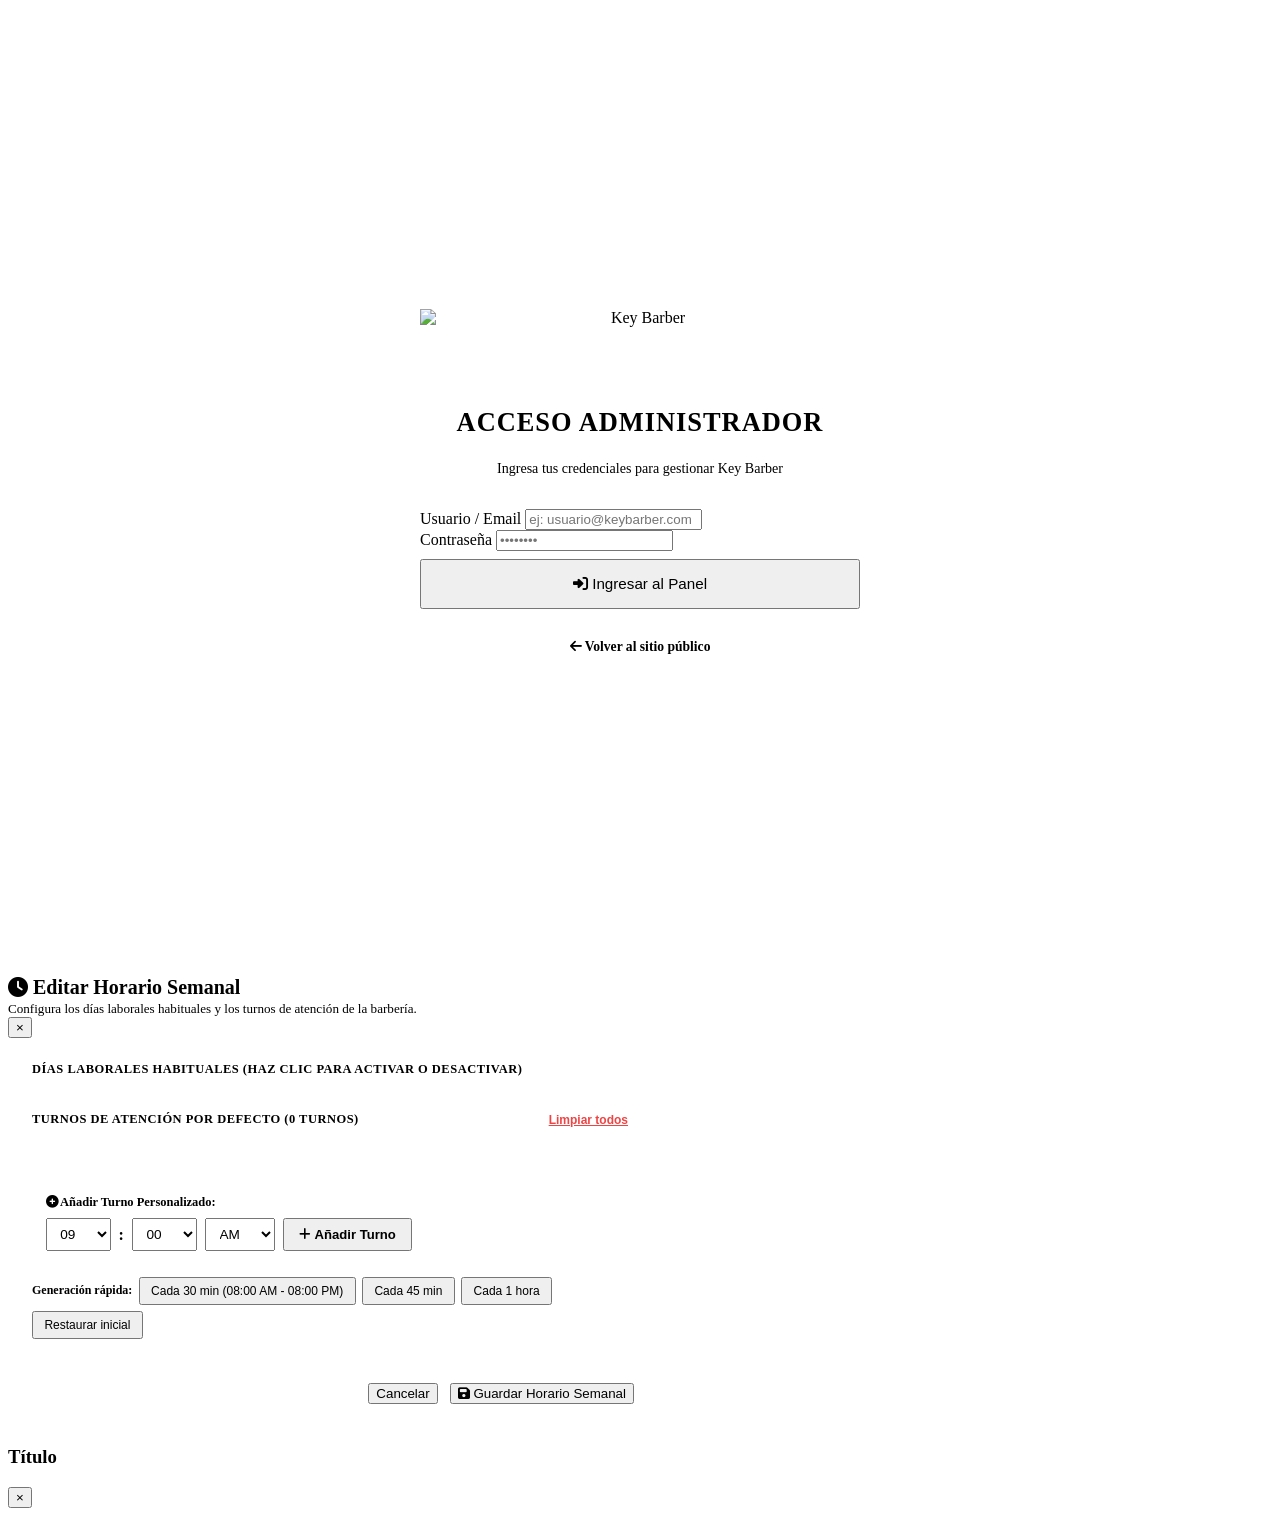
==== commit 50e501bc: "feat: gestion total de administradores (editar, eliminar, unico admin protegido, login limpio)" ====
--- a/src/main/resources/static/admin.html
+++ b/src/main/resources/static/admin.html
@@ -26,11 +26,11 @@
       <form id="formLogin" onsubmit="iniciarSesion(event)">
         <div class="form-group">
           <label>Usuario / Email</label>
-          <input type="email" id="loginEmail" class="form-control" value="admin@keybarber.com" required>
+          <input type="email" id="loginEmail" class="form-control" placeholder="ej: usuario@keybarber.com" required autocomplete="username">
         </div>
         <div class="form-group">
           <label>Contraseña</label>
-          <input type="password" id="loginPassword" class="form-control" value="Admin123456!" required>
+          <input type="password" id="loginPassword" class="form-control" placeholder="••••••••" required autocomplete="current-password">
         </div>
         <button type="submit" class="btn btn-gold" style="width: 100%; padding: 0.9rem; margin-top: 0.5rem; font-size: 0.95rem;">
           <i class="fa-solid fa-right-to-bracket mr-1"></i> Ingresar al Panel
@@ -77,6 +77,9 @@
         </button>
         <button class="btn btn-outline" style="justify-content: flex-start; text-align: left;" onclick="cambiarTab('bloqueos', this)">
           <i class="fa-solid fa-calendar-xmark mr-2 text-gold"></i> Bloqueos de Horario
+        </button>
+        <button class="btn btn-outline" style="justify-content: flex-start; text-align: left;" onclick="cambiarTab('administradores', this)">
+          <i class="fa-solid fa-user-shield mr-2 text-gold"></i> Administradores
         </button>
         <button class="btn btn-outline" style="justify-content: flex-start; text-align: left;" onclick="cambiarTab('configuracion', this)">
           <i class="fa-solid fa-gear mr-2 text-gold"></i> Ajustes Barbería
@@ -562,6 +565,56 @@
             </thead>
             <tbody id="tablaBloqueosBody"></tbody>
           </table>
+        </div>
+      </section>
+
+      <!-- ============ TAB: ADMINISTRADORES (GESTIÓN DE ACCESOS Y USUARIOS) ============ -->
+      <section id="tabAdministradores" class="tab-content" style="display: none;">
+        <div style="background: #FFFFFF; border: 1px solid var(--border-color); border-radius: var(--radius-md); padding: 1.5rem; margin-bottom: 1.75rem; box-shadow: var(--shadow-md);">
+          
+          <div style="display: flex; justify-content: space-between; align-items: center; margin-bottom: 1.25rem; flex-wrap: wrap; gap: 1rem;">
+            <div>
+              <div style="display: flex; align-items: center; gap: 0.6rem;">
+                <span style="background: rgba(185, 143, 74, 0.12); color: var(--gold); width: 36px; height: 36px; border-radius: 8px; display: flex; align-items: center; justify-content: center; font-size: 1.15rem; border: 1px solid rgba(185, 143, 74, 0.3);">
+                  <i class="fa-solid fa-user-shield"></i>
+                </span>
+                <h3 style="font-size: 1.25rem; font-weight: 800; color: var(--text-main); margin: 0;">
+                  Gestión de Administradores
+                </h3>
+              </div>
+              <p style="font-size: 0.82rem; color: var(--text-muted); margin-top: 0.35rem;">
+                Crea y administra los usuarios con acceso al panel de control de Key Barber.
+              </p>
+            </div>
+
+            <div style="display: flex; gap: 0.5rem;">
+              <button onclick="abrirModalNuevoAdmin()" class="btn btn-gold" style="padding: 0.55rem 1.1rem; font-size: 0.85rem; font-weight: 700;">
+                <i class="fa-solid fa-user-plus mr-1"></i> Nuevo Administrador
+              </button>
+              <button onclick="cargarUsuariosAdmin()" class="btn btn-outline" style="padding: 0.55rem 0.85rem; font-size: 0.85rem;">
+                <i class="fa-solid fa-rotate"></i>
+              </button>
+            </div>
+          </div>
+
+          <!-- Tabla de Administradores -->
+          <div style="overflow-x: auto; border: 1px solid var(--border-color); border-radius: var(--radius-sm);">
+            <table class="data-table">
+              <thead>
+                <tr>
+                  <th>Usuario / Email</th>
+                  <th>Nombre</th>
+                  <th>Rol</th>
+                  <th>Estado</th>
+                  <th style="text-align: right;">Acciones</th>
+                </tr>
+              </thead>
+              <tbody id="tablaUsuariosAdminBody">
+                <tr><td colspan="5" style="text-align: center; color: var(--text-muted); padding: 2.5rem;">Cargando administradores...</td></tr>
+              </tbody>
+            </table>
+          </div>
+
         </div>
       </section>
 
